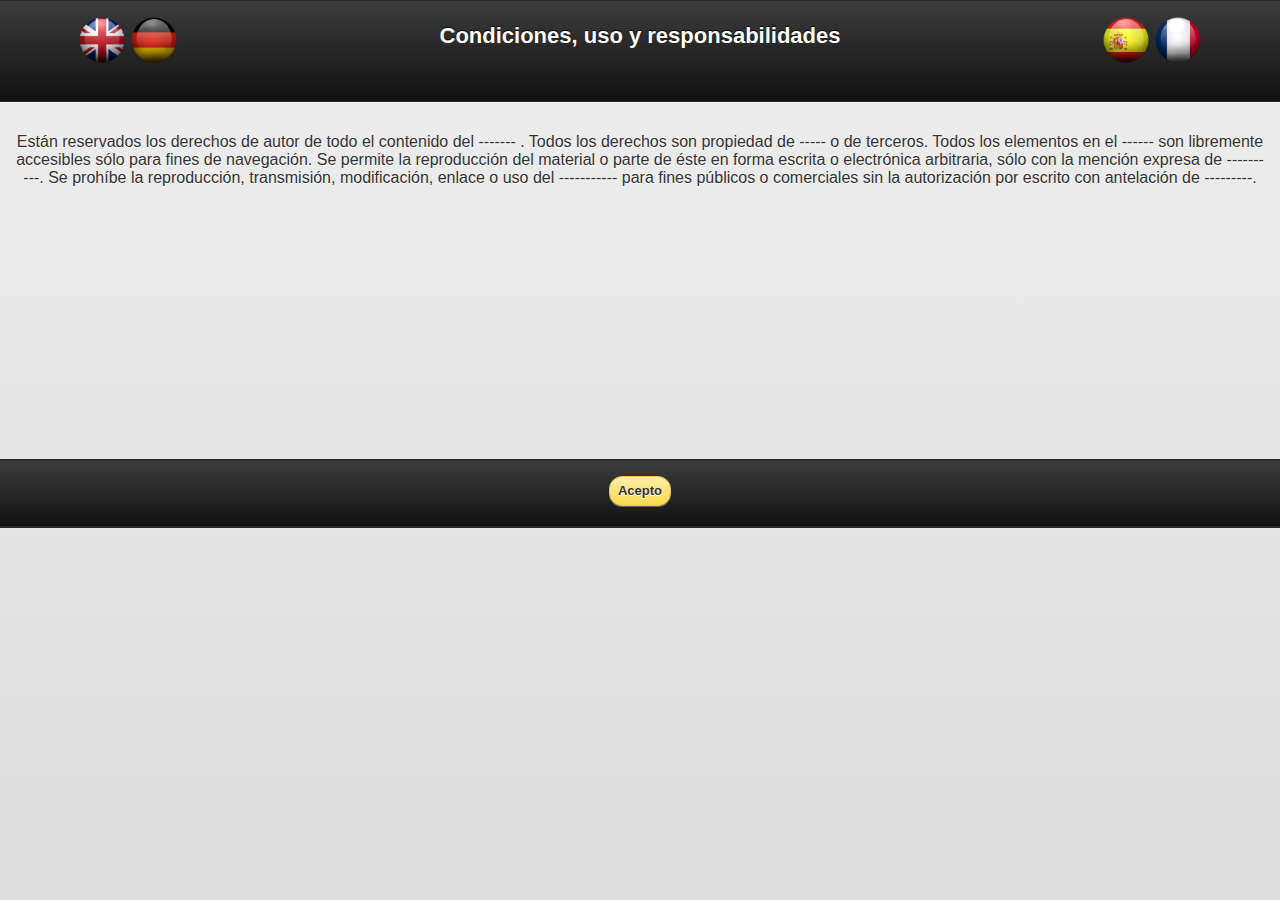
==== index.html @ a1efd20d "cambio" ====
<!DOCTYPE html> 
<html>

<head>

    <meta charset="UTF-8">
    <title>Guia</title>
    <link href="jquery-mobile/jquery.mobile-1.0.min.css" rel="stylesheet" type="text/css"/>
    <link rel="stylesheet" type="text/css" href="estilo.css">

    <script src="jquery-mobile/jquery-1.6.4.min.js" type="text/javascript"></script>
    <script src="jquery-mobile/jquery.mobile-1.0.min.js" type="text/javascript"></script>
    <script src="index.js"></script>

    <meta name="viewport" content="width=device-width,initial-scale=1.0,user-scalable=no, maximum-scale=1.0"/>

</head> 

<body onLoad="esp()"> 
	<script language="Javascript">
	document.oncontextmenu = function(){return false}
	
	</script>
    <div data-role="page" id="inicio">
        <div data-role="header" align="center">
            <div  id="cabecera">
                <div  id="bandera1">
                    <img src="Banderas/uk.png" width=48px height=48px name="buk" onClick="banderauk();"/>
                    <img src="Banderas/de.png" width=48px height=48px onClick="banderade();"/> 
                </div>
                <div  id="cabecera_texto">
                    <p id="titulon">Condiciones, uso y responsabilidades</p>
                </div>
                <div  id="bandera2">
                    <img src="Banderas/es.png" width=48px height=48px onClick="banderaes();"/> 
                    <img src="Banderas/fr.png" width=48px height=48px onClick="banderafr();"/>
                </div>
            </div>
        </div>

        <div data-role="content">
            <div id="Condiciones" align="center">
                <p id="texto_cond">Están reservados los derechos de autor de todo el contenido del ------- . Todos los derechos son propiedad de ----- o de terceros. Todos los elementos en el ------ son libremente accesibles sólo para fines de navegación. Se permite la reproducción del material o parte de éste en forma escrita o electrónica arbitraria, sólo con la mención expresa de ----------. Se prohíbe la reproducción, transmisión, modificación, enlace o uso del ----------- para fines públicos o comerciales sin la autorización por escrito con antelación de ---------. 
                </p>
            </div>  
        </div>

        <div data-role="footer" align="center" >
            <div id="botones">
                  <div data-role="footer" align="center" id="pie_1">
                      <div id="piebot"> 		
                           <input type="button" data-role="button" data-inline="true"  value="Acepto" data-theme="e"/> 
                      </div>
                 </div>
             </div>     
             <div id="botonuk"> <!--k--> 
                <div data-role="footer" align="center" id="pie_1">
                    <div id="piebot">
            			<input type="button" data-role="button" data-inline="true"  value="Done" data-theme="e"/> 
                    </div>
            	</div>
            </div>       
            <div id="botonde"> <!--e--> 
            	<div data-role="footer" align="center" id="pie_1">
                	<div id="piebot">
                  		<input type="button" data-role="button" data-inline="true"  value="Ich stimme zu" data-theme="e"/>
                    </div>
            	</div>
            </div>
            <div id="botonfr"> <!--r-->   
            	<div data-role="footer" align="center" id="pie_1">
                    <div id="piebot">
            			<input type="button" data-role="button" data-inline="true"  value="Je suis d'accord" data-theme="e"/>
        			</div>
             	</div>
            </div>
        </div>

    </div>

</body>

</html>
---- estilo.css ----
@charset "UTF-8";
/* CSS Document */

/* CABECERA */
a, a:active, a:visited 
{ 
    color: #fff; 
    text-decoration:none
}
#cabecera{
	
	height:100px;
}
#bandera1{
	float:left;
	position:relative;
	width:20%;
	top:15px;
}
#cabecera_texto{
	float:left;
	position:relative;
	width:60%;
	top:0px;
}
#bandera2{
	float:left;
	position:relative;
	width:20%;
	top:15px;
	
}
/* fin CABECERA */

/* CONDICIONES Y PIE */
#Condiciones{
	float:left;
	position:relative;
	height:327px;
}
#pie_1{
	height:65px;
}
#piebot{
	position:relative;
	top:15px;
}
#buk{
	cursor:pointer;
}
#titulon{
	font-size:22px;
}
#botonde{
	display:none;
}
#botonuk{
	display:none;
}
#botonfr{
	display:none;
}
/* FIN DE CONDICIONES y PIE*/

/* FONDO NEGRO Y PUBLICIDAD */
#colornegro{
	float:left;
	position:relative;

	width:100%;
	padding: 0px;
}
#publicidad_1{
	float:left;
	position:relative;
	width:100%;
	height:340px;
	padding-top: 25px;
	background-color:#000;
}
#primera{
	float:left;
	position:relative;
	height:300px;
	width:33%;
}
#segunda{
	float:left;
	position:relative;
	height:300px;
	width:34%;
	margin-left:1px;	
}
#tercera{
	float:left;
	position:relative;
	height:300px;
	width:33%;
}
#derecha{
	float:right;
	position:relative;
	height:300px;
	width:67%;
}
#izquierda{
	float:left;
	position:relative;
	height:300px;
	width:67%;
}
#centro{
	float:left;
	position:relative;
	height:300px;
	width:100%;
}
/* Fin FONDO NEGRO Y PUBLICIDAD */

/* BOTONES RECOMENDADOS, BANDERAS, BOTONES (COMER, VISITAR, TRANSPORTE y OCIO)  */
#barrabaja{
	float:left;
	position:relative;
	top:27px;
	width:100%;
	background:#FFF;	
}
/* EL TIEMPO NO VISIBLE
#eltiempomini{
	float:left;
	position:relative;
	clear:both;
	height:50px;
	width:7.5%;
	left:15px;
	padding-top:15px;
}
#trnsp{
	position:absolute;
	left:-5px;
}
#tiempodialog{
	position:relative;
	left:-177px;
}
#trnsp2{
	position:absolute;
	left: 50px;
}
*/
/* MENU PIE PRINCIPAL */
#bajo1{
	float:left;
	position:relative;
	height:100px;
	width:20%;
	left:-5px;
	background-color:#FFF;
}
#recomendado{
	float:left;
	position:relative;
	clear:both;
	height:50px;
	width:100%;
	padding-top:0px;
	top:-2px;
}
#banderas{
	float:left;
	position:relative;
	height:50px;
	width:100%;
	padding-top:12px;
}
#Boton_fondo{
	float: left;
	position: relative;
	width:75%;
	right:10px;
	background-color:#fff;
}
#quevisitar{
	float:left;
	position:relative;
	height:100px;
	width:20%;
	
}
#dondecomer{
	float:left;
	position:relative;
	height:100px;
	width:20%;
}
#ocio{
	float:left;
	position:relative;
	height:100px;
	width:20%;
}
#transporte{
	float:left;
	position:relative;
	height:100px;
	width:20%;
}
#volverhotel{
	float:left;
	position:relative;
	top:10px;
	right:5px;
	
	height:100px;
	width:10%;
}
#sos{
	float:left;
	position:relative;
	top:10px;
	right:-50px;
	height:100px;
	width:10%;
}
#largo{
	float:left;
	position:relative;
	height:380px;
	width:97%;
}
/* Fin MENU PIE PRINCIPAL */

/*  FIN DE PAGINA PRINCIPAL */

/*  MUSEOS ( MONUMENTO, RENT CAR, Se utiliza en varios sitios ) */
#caja{
	float:left;
	position:relative;
	height:380px;
	width:100%;

}
#caja_texto{
	float:left;
	position:relative;
	height:380px;
	width: 65%;
}
#texto{
	float:left;
	position:relative;
	clear: both;
	font-size: 13px;
	font-family: Verdana;
	width: 95%;
	height:150px;
	overflow-y:scroll;
	background: rgba(35,31,33,0.2);
	border-radius:5px;
	padding:4px;
	text-align: justify;
}
#texto_2{
	float:left;
	position:relative;
	clear: both;
	font-size: 13px;
	font-family: Verdana;
}
#texto_3{
	float:left;
	position:relative;
	clear: both;
	font-size: 16px;
	font-family: Verdana;
}
#foto_museo{
	float:left;
	position:relative;
	height:380px;
	width: 32%;
	background:url(images/Museos/reinasofia.gif) no-repeat;
	border-radius:10px;
	box-shadow: 3px 3px 5px #888;
}
#ir_museo{
	float:left;
	position:absolute;
	bottom: -15px;
	right: 400px;
}
/*  MUSEOS ( MONUMENTO, RENT CAR, Se utiliza en varios sitios ) */
/*  FIN DE PAGINA QUE VISITAR */

/*  VACA ARGENTINA ( Se utiliza en varios sitios ) */
#largo2{
	float:left;
	position:relative;
	height:356px;
	width:30%;
	z-index:20;
	left:30px;
	border-radius:10px;
	background-image: -webkit-gradient(linear, 0% 0%, 0% 100%, from(#b4b4b4), to(#707070));
	
}
#vacafondo{
	float:left;
	position: absolute;
	width:100%;
	top:68px;
	left:0px;
	z-index:0;
}
#foto_vaca{
	float:left;
	position:relative;
	height:240px;
	top: 10px;
	width: 31%;
	background:url(images/LaVaca/vaca1.gif) no-repeat;
	border-radius:10px;
	box-shadow: 3px 3px 5px #888;
}
#ir_vaca{
	float:left;
	position:absolute;
	bottom: -12px;
	right: 350px;	
}
#foto_menu{
	float:left;
	position:relative;
	top:40px;
	width:200px;
	height:60px;
	left:60px;
	background:url(images/LaVaca/menu.jpg) no-repeat;
	z-index:300;
	border-radius:10px;
	color:#000;
	box-shadow: 3px 3px 5px #888;
}
#foto_menu a{
	float:left;
	position:relative;
	width:200px;
	height:60px;
}
/*  FIN VACA ARGENTINA ( Se utiliza en varios sitios ) */
#largo3{
	float:left;
	position:relative;
	height:380px;
	width:100%;
	z-index:20;
}
#largo3 ul li p{
	font-family:Arial, Helvetica, sans-serif;
	font-size:18px;
	font-weight:700;
	font-stretch:narrower;
	margin-top:4px;
}
#largo3 ul li{
	height:40px;
}
/* Se usa en JOY ESLAVA*/
#largo4{
	position:relative;
	height:476px;
	width:100%;
	z-index:20;
	padding:0;
	overflow:hidden;
}
/* Fin JOY ESLAVA*/

/* Se usa en MAPA BUS Y METRO */
#largo5{
	position:relative;
	height:380px;
	width:94%;
	overflow:scroll;
	left:16px;	
}
/* Fin MAPA BUS Y METRO */

/* Botones TRANSPARENTES*/
#botonirjoyeslava{
	position:absolute;
	width:80px;
	height:30px;
	top:133px;
	left:840px;
	z-index:100;
}
#botonirbolera{
	position:absolute;
	width:75px;
	height:40px;
	top:413px;
	left:520px;
	z-index:100;
}
#botonhotel{
	position:absolute;
	width:80px;
	height:33px;
	top:347px;
	left:70px;
	z-index:50;
}
/* Fin Botones TRANSPARENTES*/

/*  METRO */
#foto_texto2 img{
	float:left;
	position:relative;
	height:240px;
	top: 40px;
	left:20px;
	width: 31%;
	border-radius:10px;
	box-shadow: 3px 3px 5px #888;
}
#boton_texto2{
	position:relative;
	top: 50px;
}
#caja_texto ul{
	position:relative;
	left:150px;
	width: 55%;
}
#caja_texto ul li{
	position:relative;
	height:30px;
}
/*  Fin METRO */

/*  MONUMENTOS */
#foto_puertadelso{
	float: left;
	position: relative;
	height: 380px;
	width: 34%;
	border-radius: 10px;
	box-shadow: 3px 3px 5px #888;
	background-image: url(images/Monumentos/puertadelsol.gif);
}
#foto_plazamayo{
	float: left;
	position: relative;
	height: 380px;
	width: 34%;
	border-radius: 10px;
	box-shadow: 3px 3px 5px #888;
	background-image: url(images/Monumentos/plazamayor.gif);
}
#foto_plazadelavilla{
	float: left;
	position: relative;
	height: 380px;
	width: 34%;
	border-radius: 10px;
	box-shadow: 3px 3px 5px #888;
	background-image: url(images/Monumentos/plazadelavilla.gif);
}
#foto_colegiatasanisidro{
	float: left;
	position: relative;
	height: 380px;
	width: 34%;
	border-radius: 10px;
	box-shadow: 3px 3px 5px #888;
	background-image: url(images/Monumentos/colegiatasanisidro.gif);
}
#foto_sanfranciscogrande{
	float: left;
	position: relative;
	height: 380px;
	width: 34%;
	border-radius: 10px;
	box-shadow: 3px 3px 5px #888;
	background-image: url(images/Monumentos/sanfranciscogrande.gif);
}
#foto_cibeles{
	float: left;
	position: relative;
	height: 380px;
	width: 34%;
	border-radius: 10px;
	box-shadow: 3px 3px 5px #888;
	background-image: url(images/Monumentos/Cibeles.gif);
}
#foto_plazadeoriente{
	float: left;
	position: relative;
	height: 380px;
	width: 34%;
	border-radius: 10px;
	box-shadow: 3px 3px 5px #888;
	background-image: url(images/Monumentos/plazadeoriente.gif);
}
#foto_palacioreal{
	float: left;
	position: relative;
	height: 380px;
	width: 34%;
	border-radius: 10px;
	box-shadow: 3px 3px 5px #888;
	background-image: url(images/Monumentos/palacioreal.gif);
}
#foto_catedraldelaalmudena{
	float: left;
	position: relative;
	height: 380px;
	width: 34%;
	border-radius: 10px;
	box-shadow: 3px 3px 5px #888;
	background-image: url(images/Monumentos/catedraldelaalmudena.gif);
}
/*  FIN MONUMENTOS */

/* General */
#largo_recomendado{
	position:relative;
	height:330px;
	width:280px;
	border-radius:10px;
	background-image: -webkit-gradient(linear, 0% 0%, 0% 100%, from(#3b3b3b), to(#525252));
	box-shadow: 3px 3px 5px #888;
	margin:0;
	padding:0;
}
#largox{
	position:relative;
	height:265px;	
	overflow:scroll;
}
/*  FIN General */

/*  EVENTOS ANUALES */
#largo_recomendado_2{
	position:relative;
	height:375px;
	width:200px;
	top:0px;
	border-radius:10px;
	background-image: -webkit-gradient(linear, 0% 0%, 0% 100%, from(#3b3b3b), to(#525252));
	box-shadow: 3px 3px 5px #888;
	margin:0;
	padding:0;
	z-index:100;
}
#largox_2{
	position:relative;
	height:305px;	
	overflow:scroll;
	z-index:100;
}
#largo_eventos{
	float:left;
	position:relative;
	height:380px;
	width:97%;
	overflow:hidden;
	background-image: url(images/Eventos/Eventomadrid.gif);
}
#envento_info_mes{
	position:relative;
	top:-372px;
	height:370px;
	left:225px;
	overflow:hidden;
	z-index:350;
}
/* fin EVENTOS ANUALES */

/*----- Deshabilitado -----
#foto_puertadelsol{
	float: left;
	position: relative;
	height: 380px;
	width: 34%;
	border-radius: 10px;
	box-shadow: 3px 3px 5px #888;
	background-image: url(images/Monumentos/Cibeles.jpg);
	background-repeat: no-repeat;
}
#foto_plazamayor{
	float: left;
	position: relative;
	height: 380px;
	width: 34%;
	border-radius: 10px;
	box-shadow: 3px 3px 5px #888;
	background-image: url(images/Monumentos/Cibeles.jpg);
	background-repeat: no-repeat;
}
#largo6{
	float:left;
	position:relative;
	height:380px;
	width:100%;
	z-index:20;
}

#largo6 ul li p{
	font-family:Arial, Helvetica, sans-serif;
	font-size:18px;
	font-weight:400;
	font-stretch:narrower;
	margin-top:4px;
}
----- Deshabilitado ----- */
/* SOS */
#largo6 ul li{
	height:50px;
}
#largo6{
	position:relative;
	height:1430px;
}
#telcol1{
	float:left;
	position:relative;
	height:40px;
	width:50%;
	padding-top:5px;

}
#telcol1 p{
	font-family:Arial, Helvetica, sans-serif;
	font-size:18px;
	font-weight:700;
	font-stretch:narrower;
	margin-top:6px;

}
#telcol2{
	float:right;
	position:relative;
	height:40px;
	width:50%;
	text-align:right;
	
		
}
#telcol2 p{
	font-family:Arial, Helvetica, sans-serif;
	font-size:18px;
	font-weight:700;
	font-stretch:narrower;
	margin-top:15px;
}

#telcol3{
	float:left;
	position:relative;
	height:40px;
	width:90%;
	padding:0;
	margin:0;
}
#telcol3 p{
	position:relative:
	top:0px;
	font-family:Arial, Helvetica, sans-serif;
	font-size:14px;
	font-weight:400;
	font-stretch:narrower;			
}
#telcol3 h3{
	position:relative:
	font-family:Arial, Helvetica, sans-serif;
	font-stretch:narrower;
		
}
#telcol4{
	float:right;
	position:relative;
	height:40px;
	width:10%;
	text-align:center;		
}
#telcol4 p{
	position:relative;
	top:0px;
	font-family:Arial, Helvetica, sans-serif;
	font-size:18px;
	font-weight:700;
	font-stretch:narrower;
	margin-top:10px;
	border:solid;
	color:#000;
	border-radius:20px;
}
#teltitulo{
	font-family:Arial, Helvetica, sans-serif;
	font-size:23px;
	font-weight:700;
	font-stretch:narrower;
	margin-top:10px;
}
/*  FIN SOS */

/* Transporte  */
/*desde aqui de javi*/
#foto_taxi1 img{
	float:left;
	position:relative;
	height:240px;
	top: 70px;
	left:20px;
	width: 31%;
	border-radius:10px;
	box-shadow: 3px 3px 5px #888;
}
#texto_cercanias{
	width:950px;
	margin-top:-20px;
}
#renfe{
	background-image:url(images/transporte/cercanias.gif);
	background-repeat:no-repeat;
	text-shadow:none;
	color:black;
}
#zonascercanias{
	width:150px; 
	position:relative;
}
#preciocercanias{
	position:relative; 
	width:150px; 
	margin-left:130px; 
	margin-top:-329px;
}
#horarioscercanias{
	position:relative; 
	margin-left:550px; 
	margin-top:-300px; 
	width:400px;
}
#boton_plano_cercanias{
	position:relative;
	margin-right:50px;
	
}
.centrar{
	text-align:center;
}
#europcar{
	background-image:url(images/transporte/europcar.gif);
	background-repeat:no-repeat;
	text-shadow:none;
}
/* FIN DE TRANSPORTE */
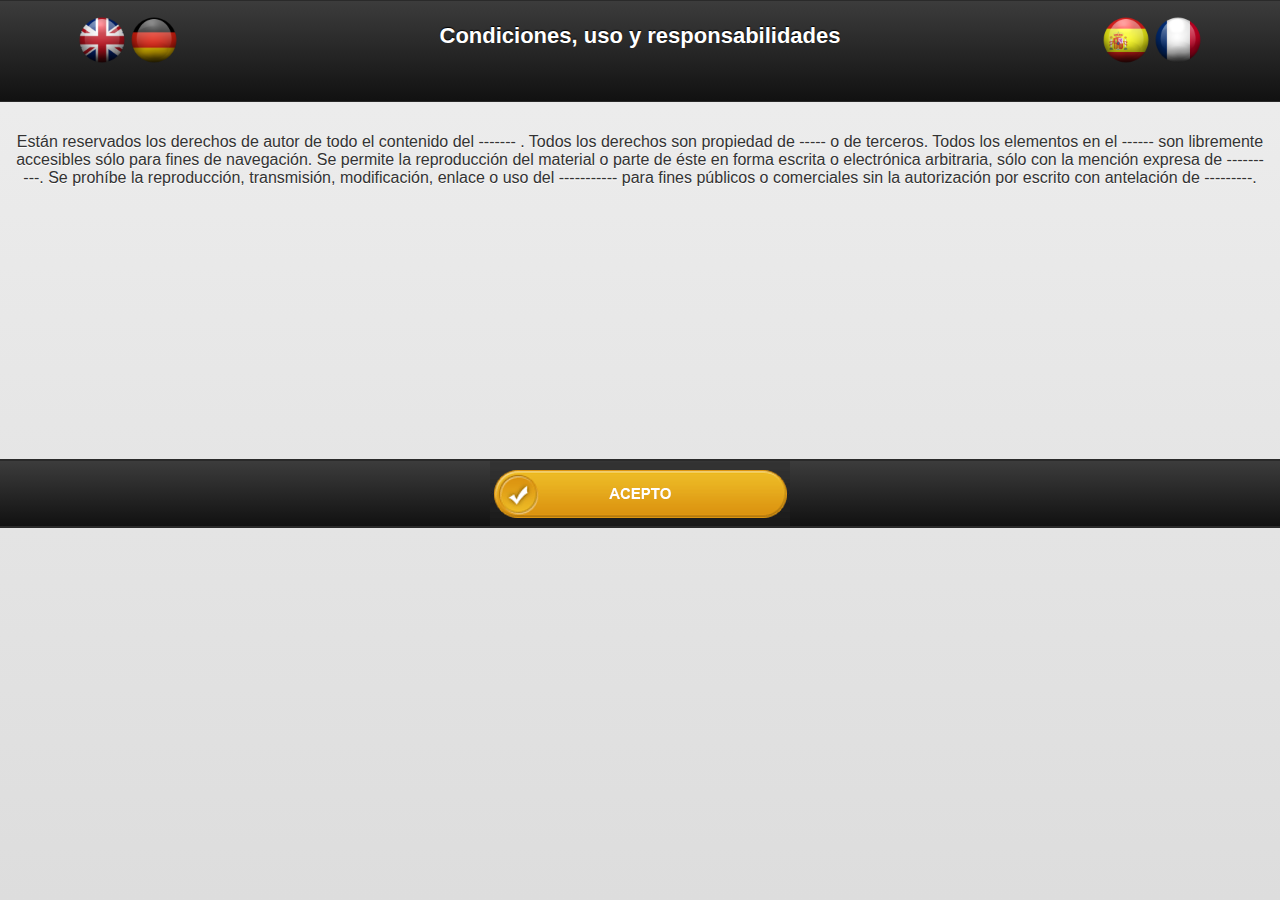
==== commit 0f76f17f: "1de agosto" ====
--- a/index.html
+++ b/index.html
@@ -48,29 +48,33 @@
         <div data-role="footer" align="center" >
             <div id="botones">
                   <div data-role="footer" align="center" id="pie_1">
-                      <div id="piebot"> 		
-                           <input type="button" data-role="button" data-inline="true"  value="Acepto" data-theme="e"/> 
+                      <div id="piebot"> 
+                      	<img src="Botones/aceptoes.gif"/>		
+                         <!-- <input type="button" data-role="button" data-inline="true"  value="Acepto" data-theme="e"/> -->
                       </div>
                  </div>
              </div>     
              <div id="botonuk"> <!--k--> 
                 <div data-role="footer" align="center" id="pie_1">
                     <div id="piebot">
-            			<input type="button" data-role="button" data-inline="true"  value="Done" data-theme="e"/> 
+                    	<img src="Botones/aceptouk.gif"/>
+            			<!-- <input type="button" data-role="button" data-inline="true"  value="Done" data-theme="e"/> -->
                     </div>
             	</div>
             </div>       
             <div id="botonde"> <!--e--> 
             	<div data-role="footer" align="center" id="pie_1">
                 	<div id="piebot">
-                  		<input type="button" data-role="button" data-inline="true"  value="Ich stimme zu" data-theme="e"/>
+                    	<img src="Botones/aceptode.gif"/>
+                  		<!-- <input type="button" data-role="button" data-inline="true"  value="Ich stimme zu" data-theme="e"/> -->
                     </div>
             	</div>
             </div>
             <div id="botonfr"> <!--r-->   
             	<div data-role="footer" align="center" id="pie_1">
                     <div id="piebot">
-            			<input type="button" data-role="button" data-inline="true"  value="Je suis d'accord" data-theme="e"/>
+                    	 <img src="Botones/aceptofr.gif"/>
+            			<!-- <input type="button" data-role="button" data-inline="true"  value="Je suis d'accord" data-theme="e"/> -->
         			</div>
              	</div>
             </div>
--- a/estilo.css
+++ b/estilo.css
@@ -43,7 +43,7 @@
 }
 #piebot{
 	position:relative;
-	top:15px;
+	top:-17px;
 }
 #buk{
 	cursor:pointer;
@@ -312,6 +312,14 @@
 	left:0px;
 	z-index:0;
 }
+#restorante{
+	float:left;
+	position: absolute;
+	width:100%;
+	left:0px;
+	top:-8px;
+	z-index:0;
+}
 #foto_vaca{
 	float:left;
 	position:relative;
@@ -411,6 +419,30 @@
 	left:70px;
 	z-index:50;
 }
+#botonirterrazacasino{
+	position:absolute;
+	width:80px;
+	height:50px;
+	top:253px;
+	left:10px;
+	z-index:100;
+}
+#botonircluballard{
+	position:absolute;
+	width:75px;
+	height:50px;
+	top:33px;
+	left:350px;
+	z-index:100;
+}
+#botonirkabukiwellington{
+	position:absolute;
+	width:80px;
+	height:50px;
+	top:273px;
+	left:100px;
+	z-index:100;
+}
 /* Fin Botones TRANSPARENTES*/
 
 /*  METRO */
@@ -439,7 +471,7 @@
 }
 /*  Fin METRO */
 
-/*  MONUMENTOS */
+/*  MONUMENTOS 
 #foto_puertadelso{
 	float: left;
 	position: relative;
@@ -447,7 +479,7 @@
 	width: 34%;
 	border-radius: 10px;
 	box-shadow: 3px 3px 5px #888;
-	background-image: url(images/Monumentos/puertadelsol.gif);
+	background-image: url(images/Monumentos/puertadelsol.jpg);
 }
 #foto_plazamayo{
 	float: left;
@@ -456,7 +488,7 @@
 	width: 34%;
 	border-radius: 10px;
 	box-shadow: 3px 3px 5px #888;
-	background-image: url(images/Monumentos/plazamayor.gif);
+	background-image: url(images/Monumentos/plazamayor.jpg);
 }
 #foto_plazadelavilla{
 	float: left;
@@ -465,7 +497,7 @@
 	width: 34%;
 	border-radius: 10px;
 	box-shadow: 3px 3px 5px #888;
-	background-image: url(images/Monumentos/plazadelavilla.gif);
+	background-image: url(images/Monumentos/plazadelavilla.jpg);
 }
 #foto_colegiatasanisidro{
 	float: left;
@@ -474,7 +506,7 @@
 	width: 34%;
 	border-radius: 10px;
 	box-shadow: 3px 3px 5px #888;
-	background-image: url(images/Monumentos/colegiatasanisidro.gif);
+	background-image: url(images/Monumentos/colegiatasanisidro.jpg);
 }
 #foto_sanfranciscogrande{
 	float: left;
@@ -483,7 +515,7 @@
 	width: 34%;
 	border-radius: 10px;
 	box-shadow: 3px 3px 5px #888;
-	background-image: url(images/Monumentos/sanfranciscogrande.gif);
+	background-image: url(images/Monumentos/sanfranciscogrande.jpg);
 }
 #foto_cibeles{
 	float: left;
@@ -492,7 +524,7 @@
 	width: 34%;
 	border-radius: 10px;
 	box-shadow: 3px 3px 5px #888;
-	background-image: url(images/Monumentos/Cibeles.gif);
+	background-image: url(images/Monumentos/Cibeles.jpg);
 }
 #foto_plazadeoriente{
 	float: left;
@@ -501,7 +533,7 @@
 	width: 34%;
 	border-radius: 10px;
 	box-shadow: 3px 3px 5px #888;
-	background-image: url(images/Monumentos/plazadeoriente.gif);
+	background-image: url(images/Monumentos/plazadeoriente.jpg);
 }
 #foto_palacioreal{
 	float: left;
@@ -510,7 +542,7 @@
 	width: 34%;
 	border-radius: 10px;
 	box-shadow: 3px 3px 5px #888;
-	background-image: url(images/Monumentos/palacioreal.gif);
+	background-image: url(images/Monumentos/palacioreal.jpg);
 }
 #foto_catedraldelaalmudena{
 	float: left;
@@ -519,7 +551,225 @@
 	width: 34%;
 	border-radius: 10px;
 	box-shadow: 3px 3px 5px #888;
-	background-image: url(images/Monumentos/catedraldelaalmudena.gif);
+	background-image: url(images/Monumentos/catedraldelaalmudena.jpg);
+}
+  FIN MONUMENTOS */
+  /*  MONUMENTOS */
+#foto_cibeles{
+	float: left;
+	position: relative;
+	height: 380px;
+	width: 34%;
+	border-radius: 10px;
+	box-shadow: 3px 3px 5px #888;
+	background-image: url(images/Monumentos/Cibeles.jpg);
+}
+#foto_puertadelsol{
+	float: left;
+	position: relative;
+	height: 380px;
+	width: 34%;
+	border-radius: 10px;
+	box-shadow: 3px 3px 5px #888;
+	background-image: url(images/Monumentos/puertadelsol.jpg);
+}
+#foto_plazamayor{
+	float: left;
+	position: relative;
+	height: 380px;
+	width: 34%;
+	border-radius: 10px;
+	box-shadow: 3px 3px 5px #888;
+	background-image: url(images/Monumentos/plazamayor.jpg);
+}
+#foto_plazadelavilla{
+	float: left;
+	position: relative;
+	height: 380px;
+	width: 34%;
+	border-radius: 10px;
+	box-shadow: 3px 3px 5px #888;
+	background-image: url(images/Monumentos/plazadelavilla.jpg);
+}
+#foto_colegiatasanisidro{
+	float: left;
+	position: relative;
+	height: 380px;
+	width: 34%;
+	border-radius: 10px;
+	box-shadow: 3px 3px 5px #888;
+	background-image: url(images/Monumentos/colegiatasanisidro.jpg);
+}
+#foto_sanfranciscogrande{
+	float: left;
+	position: relative;
+	height: 380px;
+	width: 34%;
+	border-radius: 10px;
+	box-shadow: 3px 3px 5px #888;
+	background-image: url(images/Monumentos/sanfranciscogrande.jpg);
+}
+#foto_cibeles{
+	float: left;
+	position: relative;
+	height: 380px;
+	width: 34%;
+	border-radius: 10px;
+	box-shadow: 3px 3px 5px #888;
+	background-image: url(images/Monumentos/943%201%20Fuente%20Cibeles%20Madrid.jpg);
+}
+#foto_plazadeoriente{
+	float: left;
+	position: relative;
+	height: 380px;
+	width: 34%;
+	border-radius: 10px;
+	box-shadow: 3px 3px 5px #888;
+	background-image: url(images/Monumentos/plazadeoriente.jpg);
+}
+#foto_palacioreal{
+	float: left;
+	position: relative;
+	height: 380px;
+	width: 34%;
+	border-radius: 10px;
+	box-shadow: 3px 3px 5px #888;
+	background-image: url(images/Monumentos/palacioreal.jpg);
+}
+#foto_catedraldelaalmudena{
+	float: left;
+	position: relative;
+	height: 380px;
+	width: 34%;
+	border-radius: 10px;
+	box-shadow: 3px 3px 5px #888;
+	background-image: url(images/Monumentos/catedraldelaalmudena.jpg);
+}
+#foto_plazadeespaña{
+	float: left;
+	position: relative;
+	height: 380px;
+	width: 34%;
+	border-radius: 10px;
+	box-shadow: 3px 3px 5px #888;
+	background-image: url(images/Monumentos/plazadeespa%C3%B1a.jpg);
+}
+#foto_templodedebod{
+	float: left;
+	position: relative;
+	height: 380px;
+	width: 34%;
+	border-radius: 10px;
+	box-shadow: 3px 3px 5px #888;
+	background-image: url(images/Monumentos/templodedebod.jpg);
+}
+#foto_granvia{
+	float: left;
+	position: relative;
+	height: 380px;
+	width: 34%;
+	border-radius: 10px;
+	box-shadow: 3px 3px 5px #888;
+	background-image: url(images/Monumentos/granvia.jpg);
+}
+#foto_plazadecolon{
+	float: left;
+	position: relative;
+	height: 380px;
+	width: 34%;
+	border-radius: 10px;
+	box-shadow: 3px 3px 5px #888;
+	background-image: url(images/Monumentos/plazadecolon.jpg);
+}
+#foto_puertadealcala{
+	float: left;
+	position: relative;
+	height: 380px;
+	width: 34%;
+	border-radius: 10px;
+	box-shadow: 3px 3px 5px #888;
+	background-image: url(images/Monumentos/puertadealcala.jpg);
+}
+#foto_palaciodecristal{
+	float: left;
+	position: relative;
+	height: 380px;
+	width: 34%;
+	border-radius: 10px;
+	box-shadow: 3px 3px 5px #888;
+	background-image: url(images/Monumentos/palaciodecristal.jpg);
+}
+#foto_fuentedeneptuno{
+	float: left;
+	position: relative;
+	height: 380px;
+	width: 34%;
+	border-radius: 10px;
+	box-shadow: 3px 3px 5px #888;
+	background-image: url(images/Monumentos/fuentedeneptuno.jpg);
+}
+#foto_estaciondeatocha{
+	float: left;
+	position: relative;
+	height: 380px;
+	width: 34%;
+	border-radius: 10px;
+	box-shadow: 3px 3px 5px #888;
+	background-image: url(images/Monumentos/estaciondeatocha.jpg);
+}
+#foto_plazadetorosventas{
+	float: left;
+	position: relative;
+	height: 380px;
+	width: 34%;
+	border-radius: 10px;
+	box-shadow: 3px 3px 5px #888;
+	background-image: url(images/Monumentos/plazadetorosventas.jpg);
+}
+#foto_puentedetoledo{
+	float: left;
+	position: relative;
+	height: 380px;
+	width: 34%;
+	border-radius: 10px;
+	box-shadow: 3px 3px 5px #888;
+	background-image: url(images/Monumentos/puentedetoledo.jpg);
+}
+#foto_puentedearganzuela{
+	float: left;
+	position: relative;
+	height: 380px;
+	width: 34%;
+	border-radius: 10px;
+	box-shadow: 3px 3px 5px #888;
+	background-image: url(images/Monumentos/puentedearganzuela.jpg);
+}
+#foto_torrebbva{
+	float: left;
+	position: relative;
+	height: 380px;
+	width: 34%;
+	border-radius: 10px;
+	box-shadow: 3px 3px 5px #888;
+	background-image: url(images/Monumentos/torrebbva.jpg);
+}
+#foto_torrepicasso{
+	float: left;
+	position: relative;
+	height: 380px;
+	width: 34%;
+	border-radius: 10px;
+	box-shadow: 3px 3px 5px #888;
+	background-image: url(images/Monumentos/torrepicasso.jpg);
+}
+#foto_cuatrotorres{
+	float: left;
+	position: relative;
+	height: 380px;
+	width: 34%;
+	border-radius: 10px;
+	box-shadow: 3px 3px 5px #888;
+	background-image: url(images/Monumentos/cuatrotorres.jpg);
 }
 /*  FIN MONUMENTOS */
 
